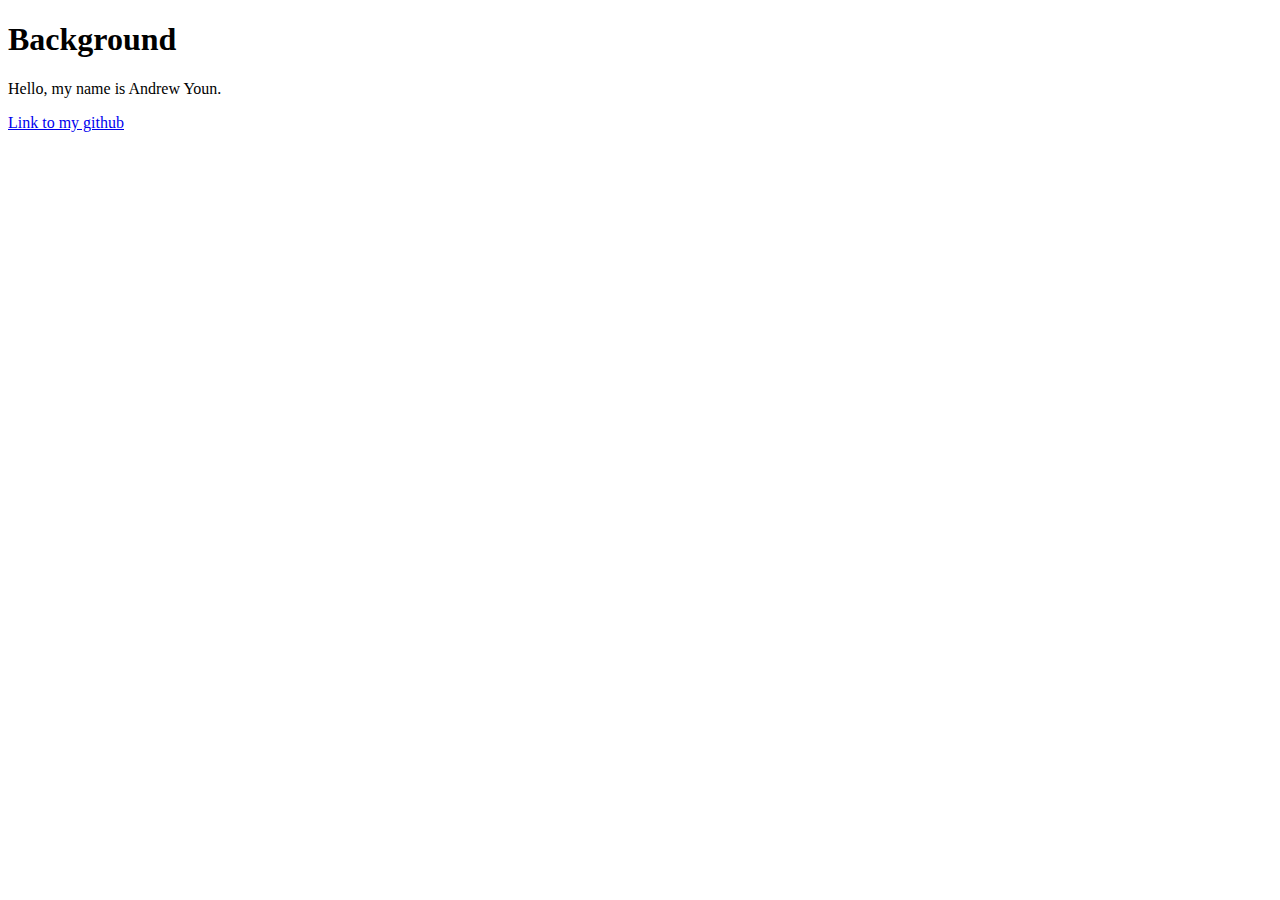
==== index.html @ 76777ed0 "Rename main.html to index.html" ====
<!DOCTYPE html>
<html>
<head>
<title>Andrew Youn's Resume Page.</title>
</head>
<body>
	<h1>Background</h1>
	<p>Hello, my name is Andrew Youn.</p>
	<a href="https://github.com/PixelQuester">Link to my github</a>
</body>
</html>
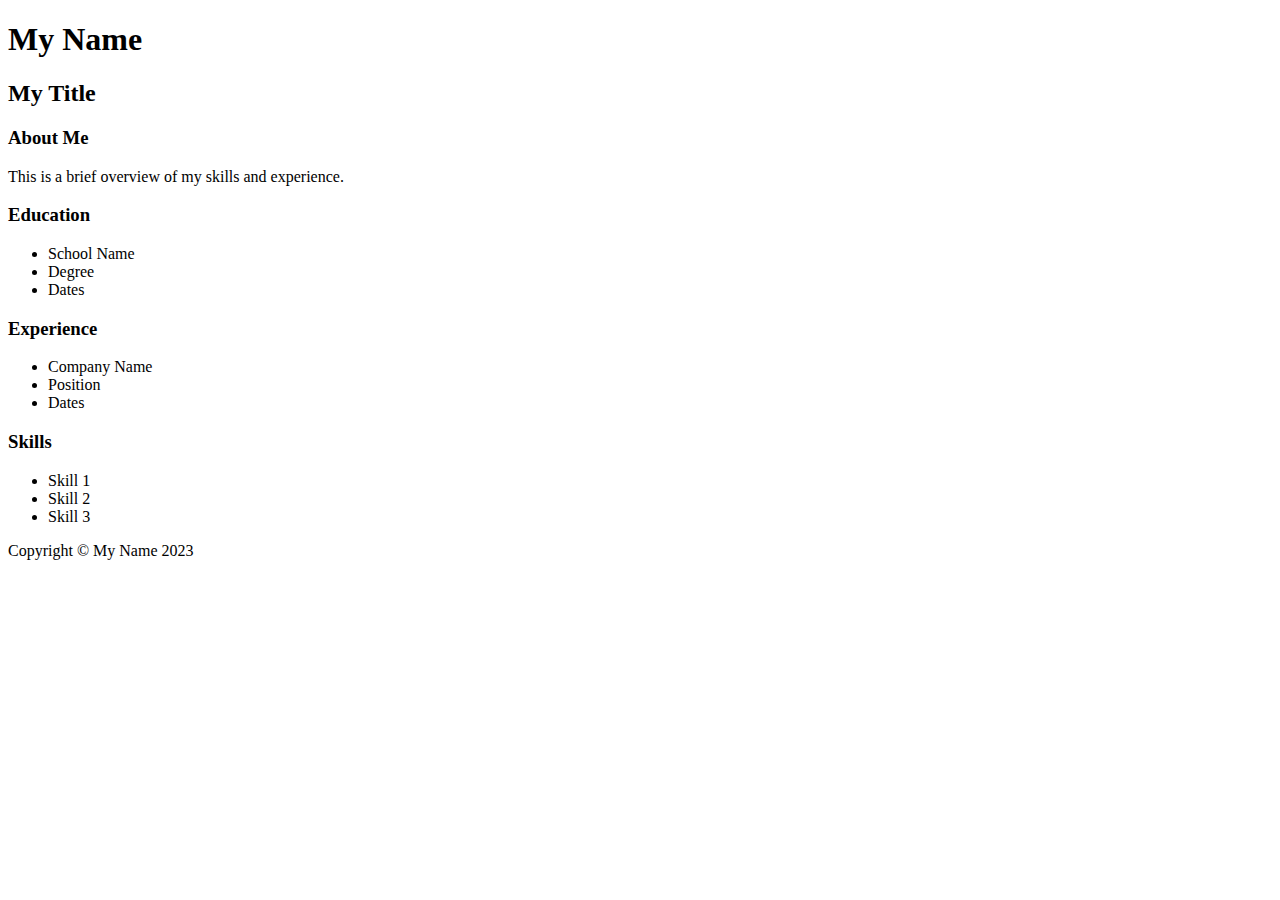
==== commit d8869503: "Update index.html" ====
--- a/index.html
+++ b/index.html
@@ -1,11 +1,46 @@
 <!DOCTYPE html>
 <html>
 <head>
-<title>Andrew Youn's Resume Page.</title>
+  <title>My Resume</title>
+  <link rel="stylesheet" href="style.css">
 </head>
 <body>
-	<h1>Background</h1>
-	<p>Hello, my name is Andrew Youn.</p>
-	<a href="https://github.com/PixelQuester">Link to my github</a>
+  <header>
+    <h1>My Name</h1>
+    <h2>My Title</h2>
+  </header>
+  <main>
+    <section>
+      <h3>About Me</h3>
+      <p>This is a brief overview of my skills and experience.</p>
+    </section>
+    <section>
+      <h3>Education</h3>
+      <ul>
+        <li>School Name</li>
+        <li>Degree</li>
+        <li>Dates</li>
+      </ul>
+    </section>
+    <section>
+      <h3>Experience</h3>
+      <ul>
+        <li>Company Name</li>
+        <li>Position</li>
+        <li>Dates</li>
+      </ul>
+    </section>
+    <section>
+      <h3>Skills</h3>
+      <ul>
+        <li>Skill 1</li>
+        <li>Skill 2</li>
+        <li>Skill 3</li>
+      </ul>
+    </section>
+  </main>
+  <footer>
+    <p>Copyright &copy; My Name 2023</p>
+  </footer>
 </body>
 </html>
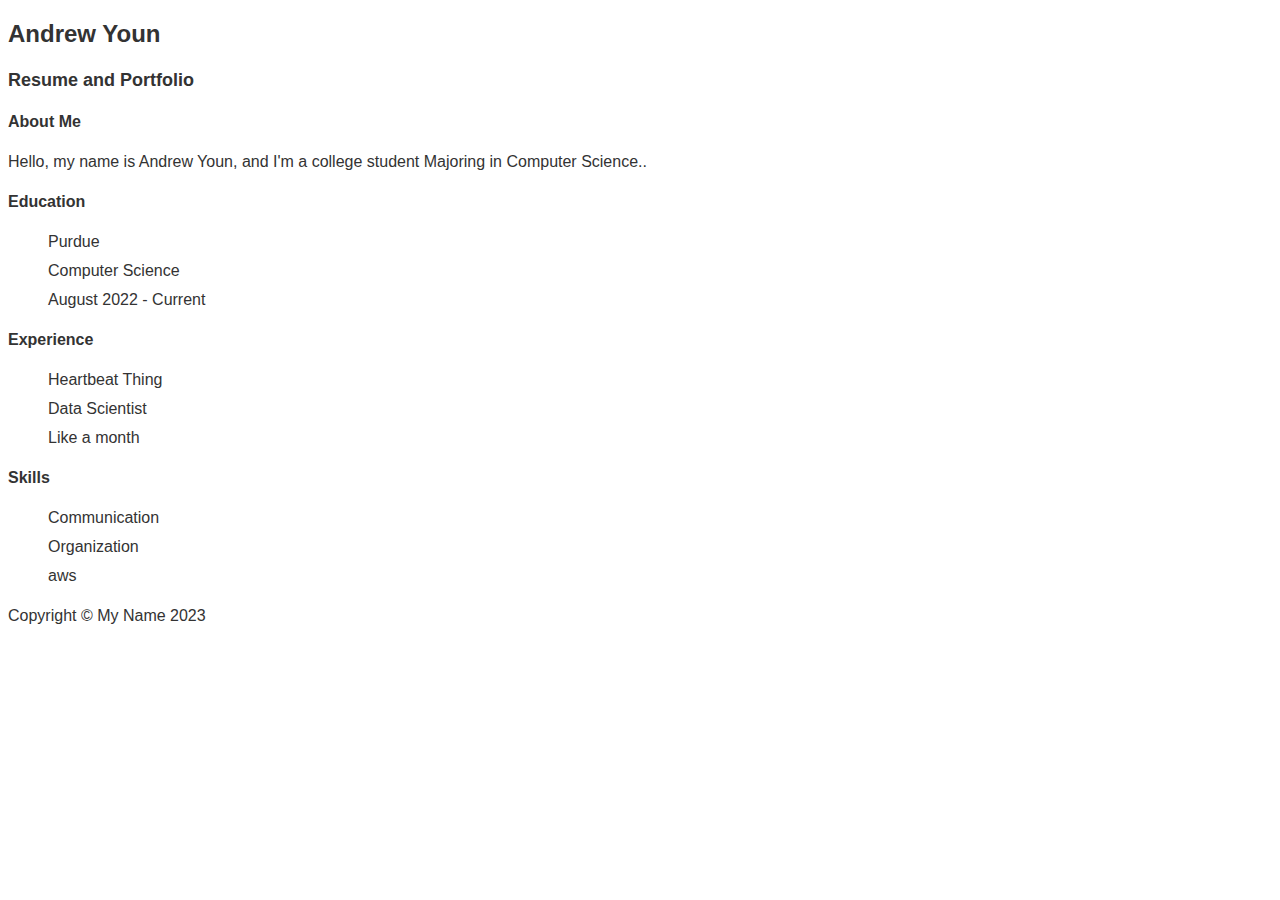
==== commit 6373d040: "Update index.html" ====
--- a/index.html
+++ b/index.html
@@ -1,41 +1,41 @@
 <!DOCTYPE html>
 <html>
 <head>
-  <title>My Resume</title>
+  <title>Resume</title>
   <link rel="stylesheet" href="style.css">
 </head>
 <body>
   <header>
-    <h1>My Name</h1>
-    <h2>My Title</h2>
+    <h1>Andrew Youn</h1>
+    <h2>Resume and Portfolio</h2>
   </header>
   <main>
     <section>
       <h3>About Me</h3>
-      <p>This is a brief overview of my skills and experience.</p>
+      <p>Hello, my name is Andrew Youn, and I'm a college student Majoring in Computer Science..</p>
     </section>
     <section>
       <h3>Education</h3>
       <ul>
-        <li>School Name</li>
-        <li>Degree</li>
-        <li>Dates</li>
+        <li>Purdue</li>
+        <li>Computer Science</li>
+        <li>August 2022 - Current</li>
       </ul>
     </section>
     <section>
       <h3>Experience</h3>
       <ul>
-        <li>Company Name</li>
-        <li>Position</li>
-        <li>Dates</li>
+        <li>Heartbeat Thing</li>
+        <li>Data Scientist</li>
+        <li>Like a month</li>
       </ul>
     </section>
     <section>
       <h3>Skills</h3>
       <ul>
-        <li>Skill 1</li>
-        <li>Skill 2</li>
-        <li>Skill 3</li>
+        <li>Communication</li>
+        <li>Organization</li>
+        <li>aws</li>
       </ul>
     </section>
   </main>
--- a/style.css
+++ b/style.css
@@ -0,0 +1,67 @@
+body {
+  font-family: sans-serif;
+  font-size: 16px;
+  line-height: 1.5;
+  color: #333;
+}
+
+h1 {
+  font-size: 24px;
+  font-weight: bold;
+  margin-bottom: 10px;
+}
+
+h2 {
+  font-size: 18px;
+  font-weight: bold;
+  margin-bottom: 10px;
+}
+
+h3 {
+  font-size: 16px;
+  font-weight: bold;
+  margin-bottom: 10px;
+}
+
+p {
+  margin-bottom: 10px;
+}
+
+ul {
+  list-style-type: none;
+  margin-left: 0;
+}
+
+li {
+  margin-bottom: 5px;
+}
+
+a {
+  color: #000;
+  text-decoration: none;
+}
+
+a:hover {
+  text-decoration: underline;
+}
+
+.container {
+  width: 90%;
+  margin: 0 auto;
+}
+
+.header {
+  background-color: #fff;
+  padding: 20px;
+}
+
+.main {
+  background-color: #f9f9f9;
+  padding: 20px;
+}
+
+.footer {
+  background-color: #fff;
+  padding: 20px;
+  text-align: center;
+}
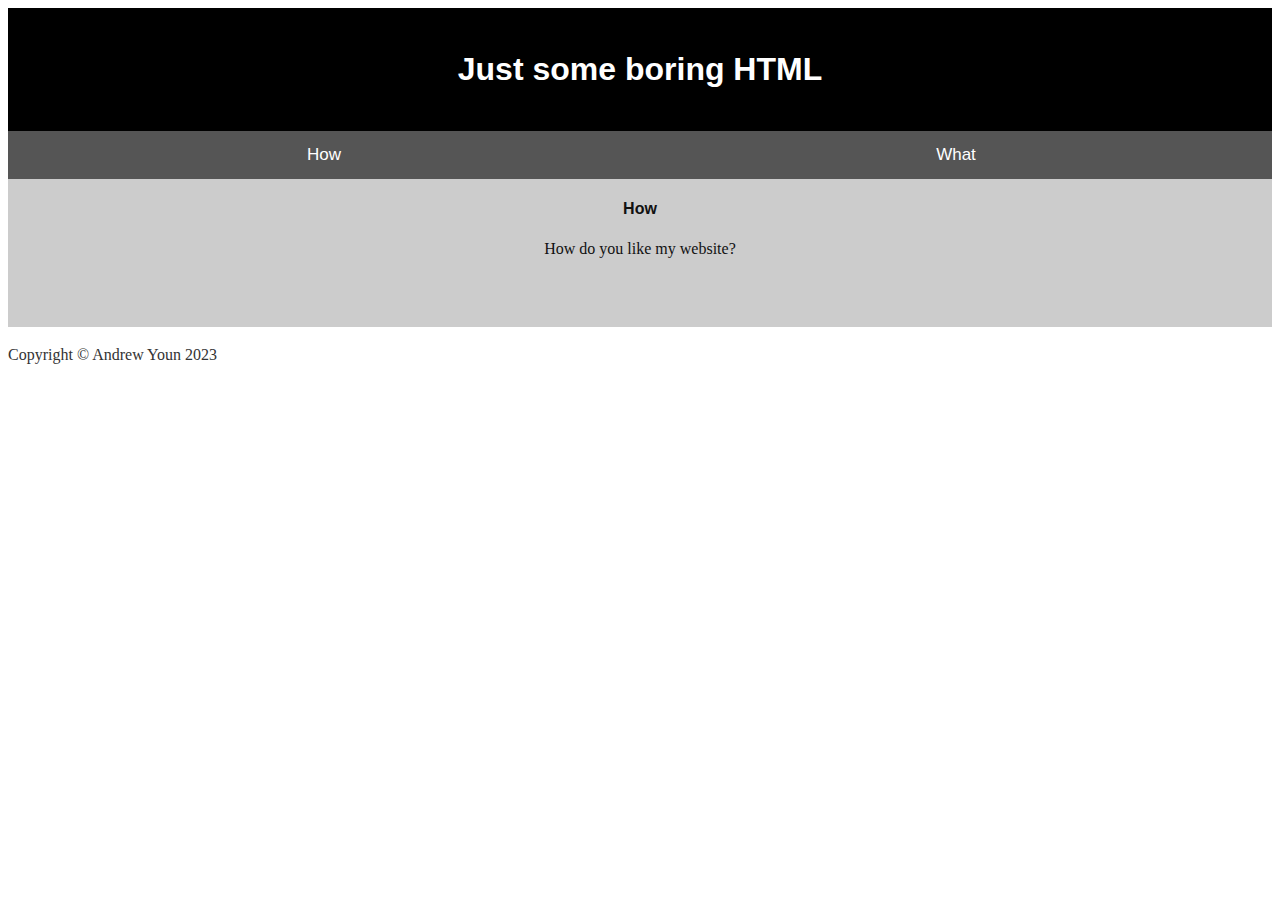
==== commit ede463b6: "Update index.html" ====
--- a/index.html
+++ b/index.html
@@ -3,44 +3,32 @@
 <head>
   <title>Resume</title>
   <link rel="stylesheet" href="style.css">
+  <script type="application/javascript" src="myjs.js"></script>
 </head>
-<body>
-  <header>
-    <h1>Andrew Youn</h1>
-    <h2>Resume and Portfolio</h2>
-  </header>
-  <main>
-    <section>
-      <h3>About Me</h3>
-      <p>Hello, my name is Andrew Youn, and I'm a college student Majoring in Computer Science..</p>
-    </section>
-    <section>
-      <h3>Education</h3>
-      <ul>
-        <li>Purdue</li>
-        <li>Computer Science</li>
-        <li>August 2022 - Current</li>
-      </ul>
-    </section>
-    <section>
-      <h3>Experience</h3>
-      <ul>
-        <li>Heartbeat Thing</li>
-        <li>Data Scientist</li>
-        <li>Like a month</li>
-      </ul>
-    </section>
-    <section>
-      <h3>Skills</h3>
-      <ul>
-        <li>Communication</li>
-        <li>Organization</li>
-        <li>aws</li>
-      </ul>
-    </section>
-  </main>
+ <body>
+    <div class="container">
+      <header>
+		<h1>Just some boring HTML</h1>
+      </header>
+
+      <button class="tablink" onclick="openTab('tabintro', this, '#222')" id="defaultOpen">How</button>
+      <button class="tablink" onclick="openTab('tababout', this, '#222')">What</button>
+
+      <div id="tabintro" class="tabcontent">
+		<h3>How</h3>
+		<p>How do you like my website?</p>
+      </div>
+
+      <div id="tababout" class="tabcontent">
+		<h3>What</h3>
+		<p>I used these to make this site: <br/>
+		  HTML <br/>
+		  CSS <br/>
+		  JS (JavaScript)
+		</p>
+      </div>
+    </div>
+  </body>
   <footer>
-    <p>Copyright &copy; My Name 2023</p>
-  </footer>
-</body>
+    <p> Copyright &copy; Andrew Youn 2023
 </html>
--- a/style.css
+++ b/style.css
@@ -5,11 +5,51 @@
   color: #333;
 }
 
+div.container {
+    width: 100%;
+}
+
+header {
+    background-color: black;
+    padding: 1em;
+    color: white;
+    clear: left;
+    text-align: center;
+}
+
 h1 {
-  font-size: 24px;
-  font-weight: bold;
-  margin-bottom: 10px;
+    color: white;
 }
+
+p {
+    font-family: "Open Sans";
+}
+
+.tablink {
+    background-color: #555;
+    color: white;
+    float: left;
+    border: none;
+    outline: none;
+    cursor: pointer;
+    padding: 14px 16px;
+    font-size: 17px;
+    width: 50%;
+}
+
+.tablink:hover {
+    background-color: #777;
+}
+
+.tabcontent {
+    color: #111;
+    display: none;
+    padding: 50px;
+    text-align: center;
+}
+
+#tabintro { background-color: #ccc; }
+#tababout { background-color: #ccc; }
 
 h2 {
   font-size: 18px;
@@ -20,10 +60,6 @@
 h3 {
   font-size: 16px;
   font-weight: bold;
-  margin-bottom: 10px;
-}
-
-p {
   margin-bottom: 10px;
 }
 
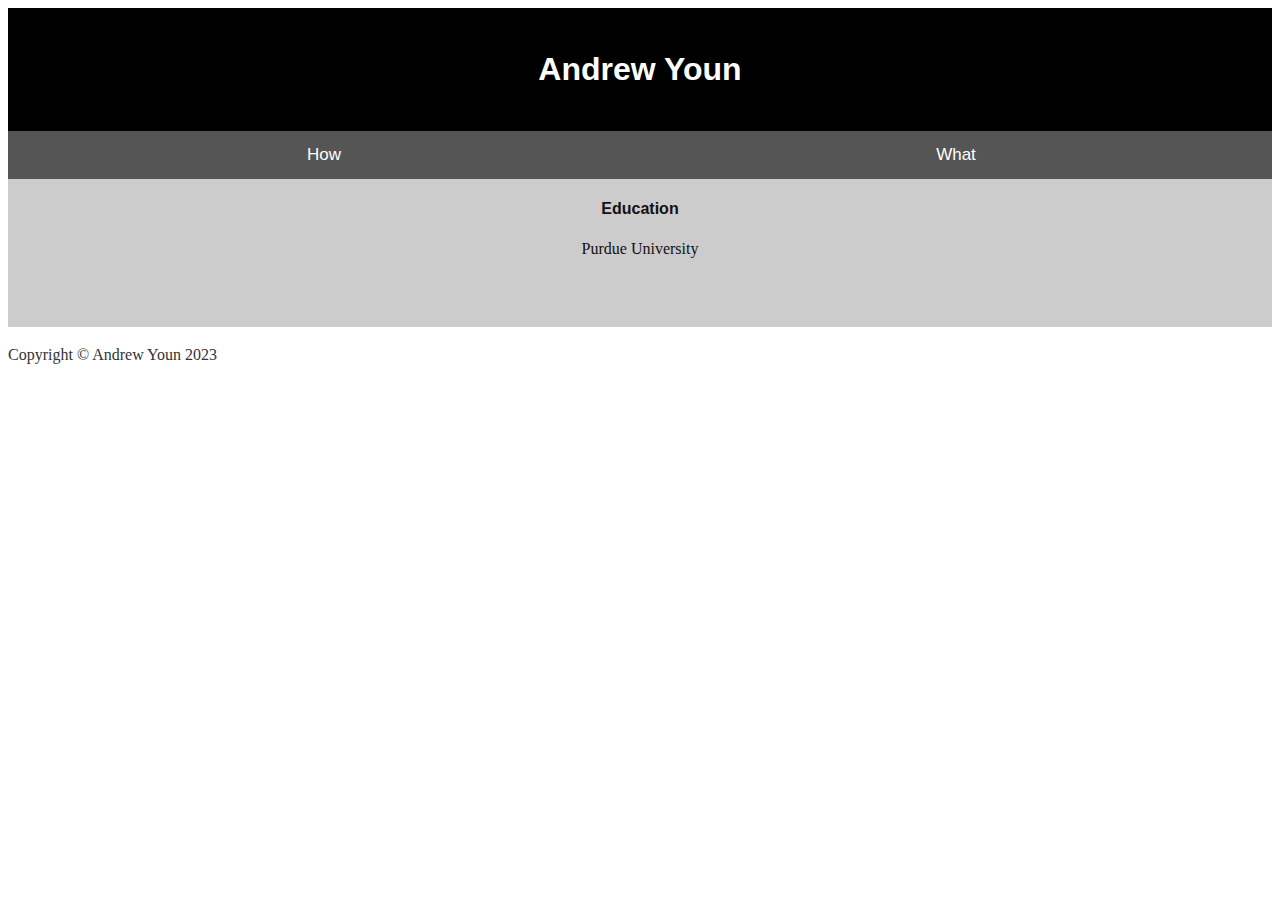
==== commit bf9c95de: "Update index.html" ====
--- a/index.html
+++ b/index.html
@@ -8,15 +8,15 @@
  <body>
     <div class="container">
       <header>
-		<h1>Just some boring HTML</h1>
+		<h1>Andrew Youn</h1>
       </header>
 
       <button class="tablink" onclick="openTab('tabintro', this, '#222')" id="defaultOpen">How</button>
       <button class="tablink" onclick="openTab('tababout', this, '#222')">What</button>
 
       <div id="tabintro" class="tabcontent">
-		<h3>How</h3>
-		<p>How do you like my website?</p>
+		<h3>Education</h3>
+		<p>Purdue University</p>
       </div>
 
       <div id="tababout" class="tabcontent">
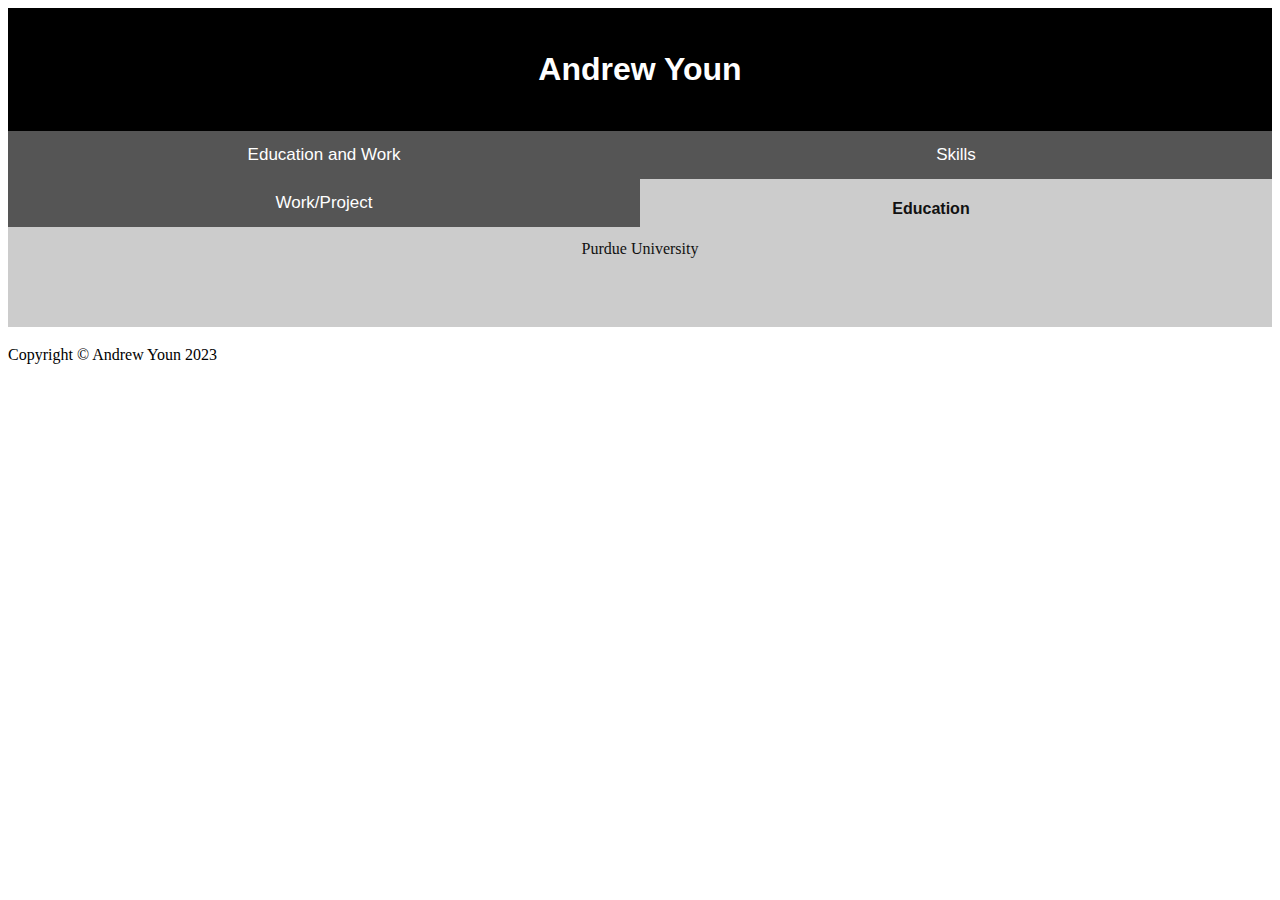
==== commit c272b259: "Update index.html" ====
--- a/index.html
+++ b/index.html
@@ -11,8 +11,9 @@
 		<h1>Andrew Youn</h1>
       </header>
 
-      <button class="tablink" onclick="openTab('tabintro', this, '#222')" id="defaultOpen">How</button>
-      <button class="tablink" onclick="openTab('tababout', this, '#222')">What</button>
+      <button class="tablink" onclick="openTab('tabintro', this, '#222')" id="defaultOpen">Education and Work</button>
+      <button class="tablink" onclick="openTab('tababout', this, '#222')">Skills</button>
+	<button class="tablink" onclick="openTab('tababout', this, '#222')">Work/Project</button>
 
       <div id="tabintro" class="tabcontent">
 		<h3>Education</h3>
@@ -27,6 +28,10 @@
 		  JS (JavaScript)
 		</p>
       </div>
+	<div id="tababout" class="tabcontent">
+		<h3>Project</h3>
+		<a href="https://github.com/PixelQuester"> View My github! <\a>
+      </div>
     </div>
   </body>
   <footer>
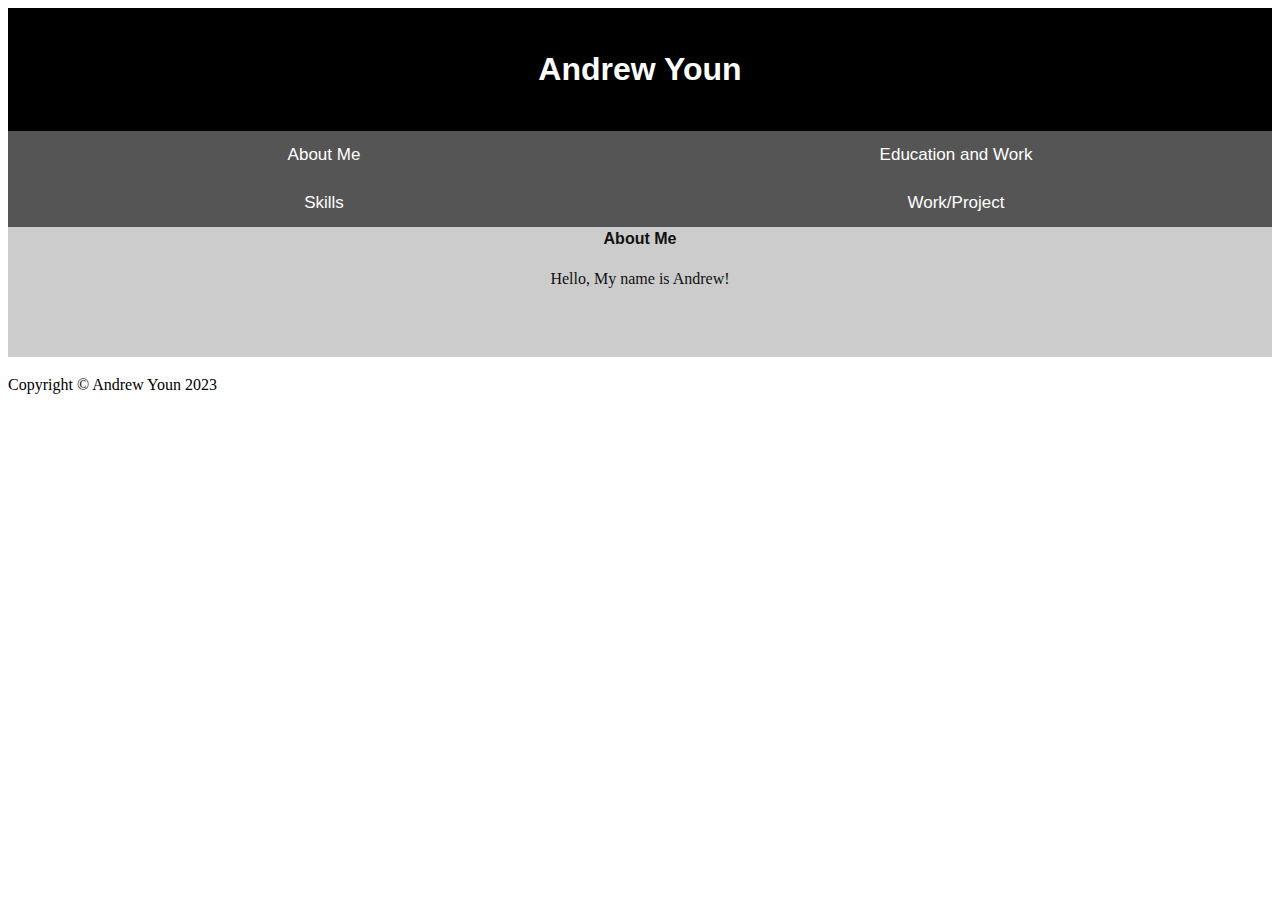
==== commit 760aa3ac: "Update index.html" ====
--- a/index.html
+++ b/index.html
@@ -10,11 +10,17 @@
       <header>
 		<h1>Andrew Youn</h1>
       </header>
-
+	    
+	<button class="tablink" onclick="openTab('tabintro', this, '#222')" id="defaultOpen">About Me</button>
       <button class="tablink" onclick="openTab('tabintro', this, '#222')" id="defaultOpen">Education and Work</button>
       <button class="tablink" onclick="openTab('tababout', this, '#222')">Skills</button>
 	<button class="tablink" onclick="openTab('tababout', this, '#222')">Work/Project</button>
 
+	<div id="tabintro" class="tabcontent">
+		<h3>About Me</h3>
+		<p>Hello, My name is Andrew!</p>
+      </div>
+	    
       <div id="tabintro" class="tabcontent">
 		<h3>Education</h3>
 		<p>Purdue University</p>
